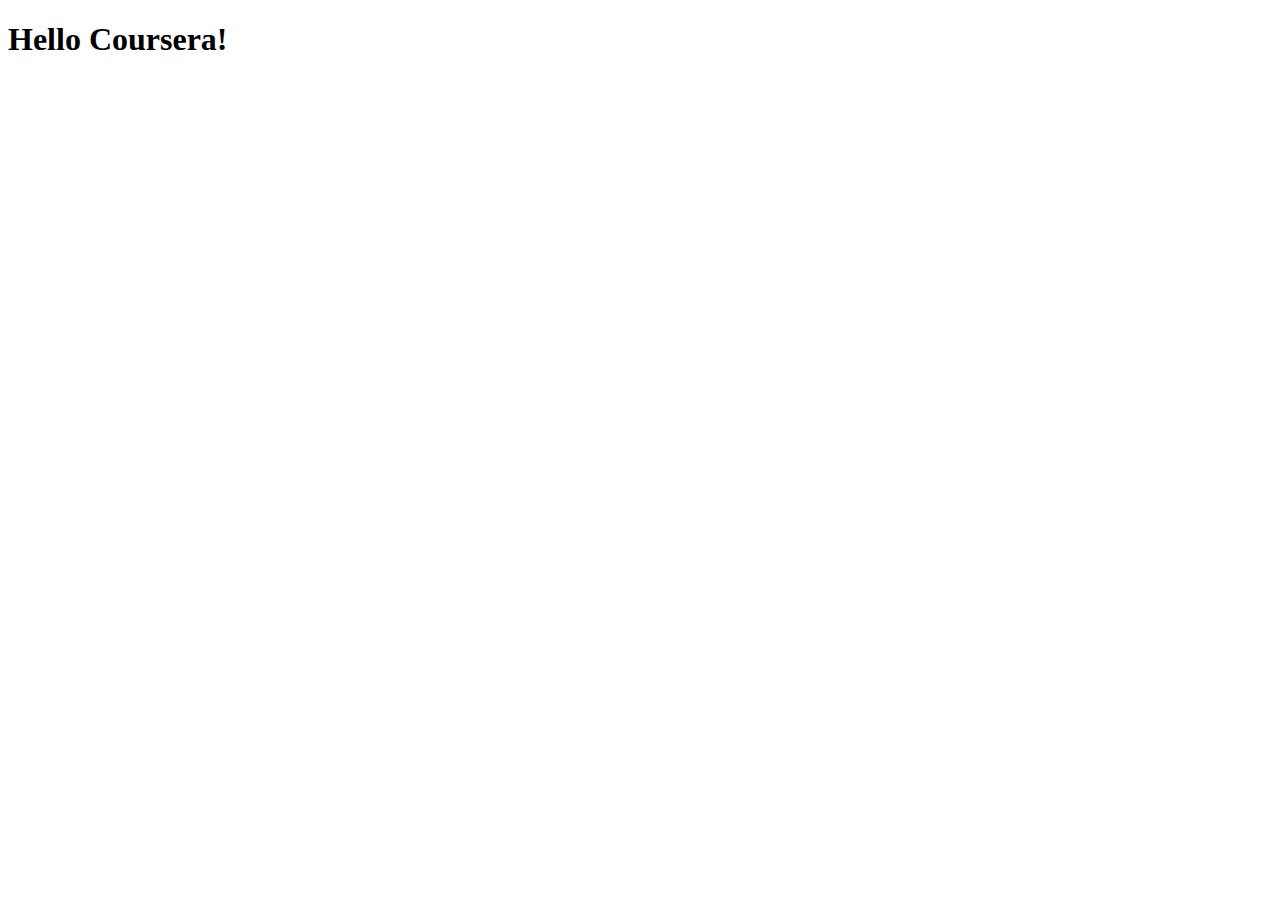
==== w3_sub/index.html @ b22718c4 "w-3 sub" ====
<!doctype html>
<html lang="en">
  <head>
    <meta charset="utf-8">
    <meta http-equiv="X-UA-Compatible" content="IE=edge">
    <meta name="viewport" content="width=device-width, initial-scale=1">

    <!-- HTML5 shim and Respond.js for IE8 support of HTML5 elements and media queries -->
    <!-- WARNING: Respond.js doesn't work if you view the page via file:// -->
    <!--[if lt IE 9]>
      <script src="https://oss.maxcdn.com/html5shiv/3.7.2/html5shiv.min.js"></script>
      <script src="https://oss.maxcdn.com/respond/1.4.2/respond.min.js"></script>
    <![endif]-->

    <title>Bootstrap Starter Page</title>
    <link rel="stylesheet" href="css/bootstrap.min.css">
    <link rel="stylesheet" href="css/styles.css">
  </head>
<body>

  <h1>Hello Coursera!</h1>

  <!-- jQuery (Bootstrap JS plugins depend on it) -->
  <script src="js/jquery-1.11.3.min.js"></script>
  <script src="js/bootstrap.min.js"></script>
  <script src="js/script.js"></script>
</body>
</html>
---- w3_sub/css/styles.css ----
div {
	text-align: center;
}
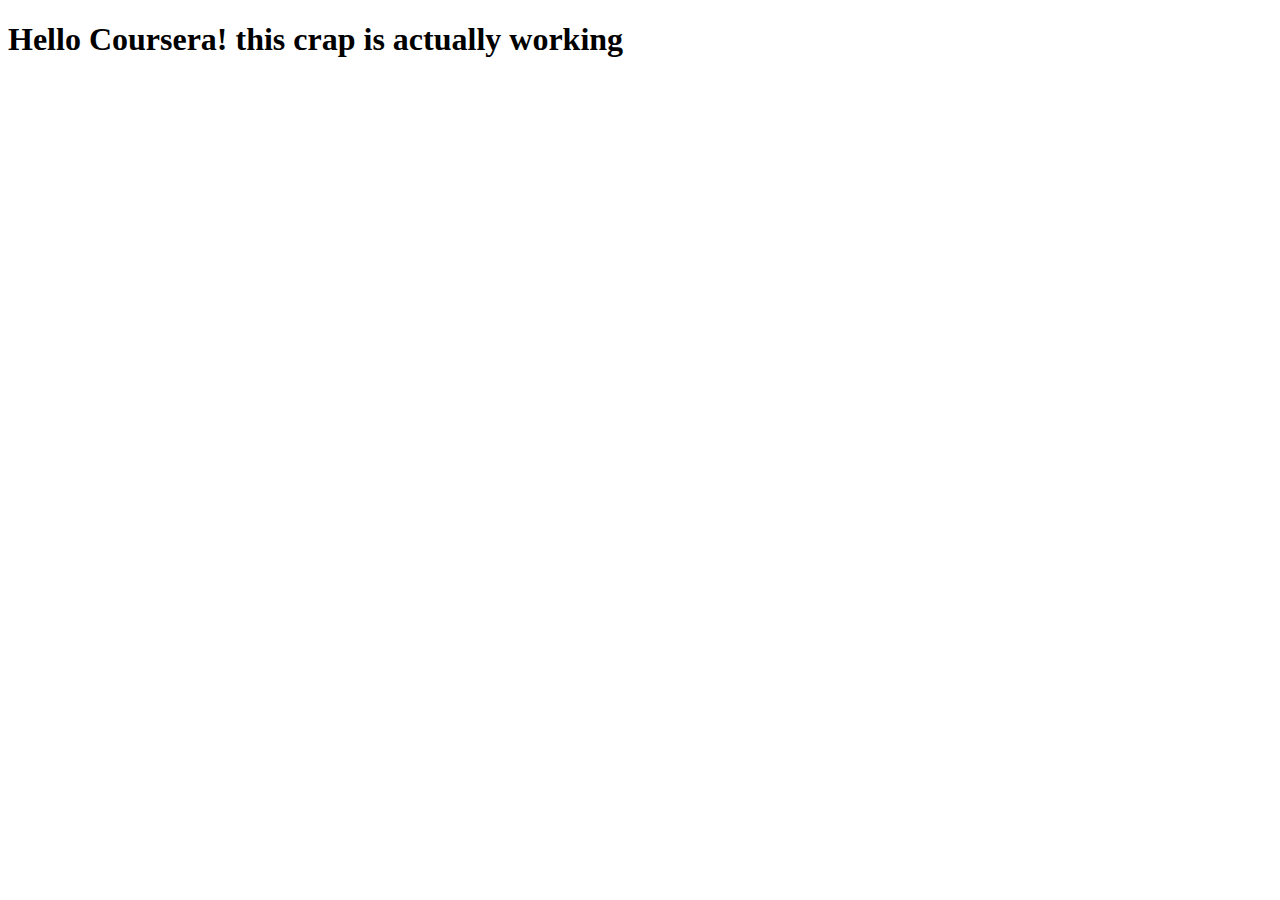
==== commit c7fa2971: "sampe" ====
--- a/w3_sub/index.html
+++ b/w3_sub/index.html
@@ -5,6 +5,8 @@
     <meta http-equiv="X-UA-Compatible" content="IE=edge">
     <meta name="viewport" content="width=device-width, initial-scale=1">
 
+    <link rel="stylesheet" href="css/bootstrap.min.css">
+    <link rel="stylesheet" href="css/styles.css">
     <!-- HTML5 shim and Respond.js for IE8 support of HTML5 elements and media queries -->
     <!-- WARNING: Respond.js doesn't work if you view the page via file:// -->
     <!--[if lt IE 9]>
@@ -18,7 +20,7 @@
   </head>
 <body>
 
-  <h1>Hello Coursera!</h1>
+  <h1>Hello Coursera! this crap is actually working</h1>
 
   <!-- jQuery (Bootstrap JS plugins depend on it) -->
   <script src="js/jquery-1.11.3.min.js"></script>
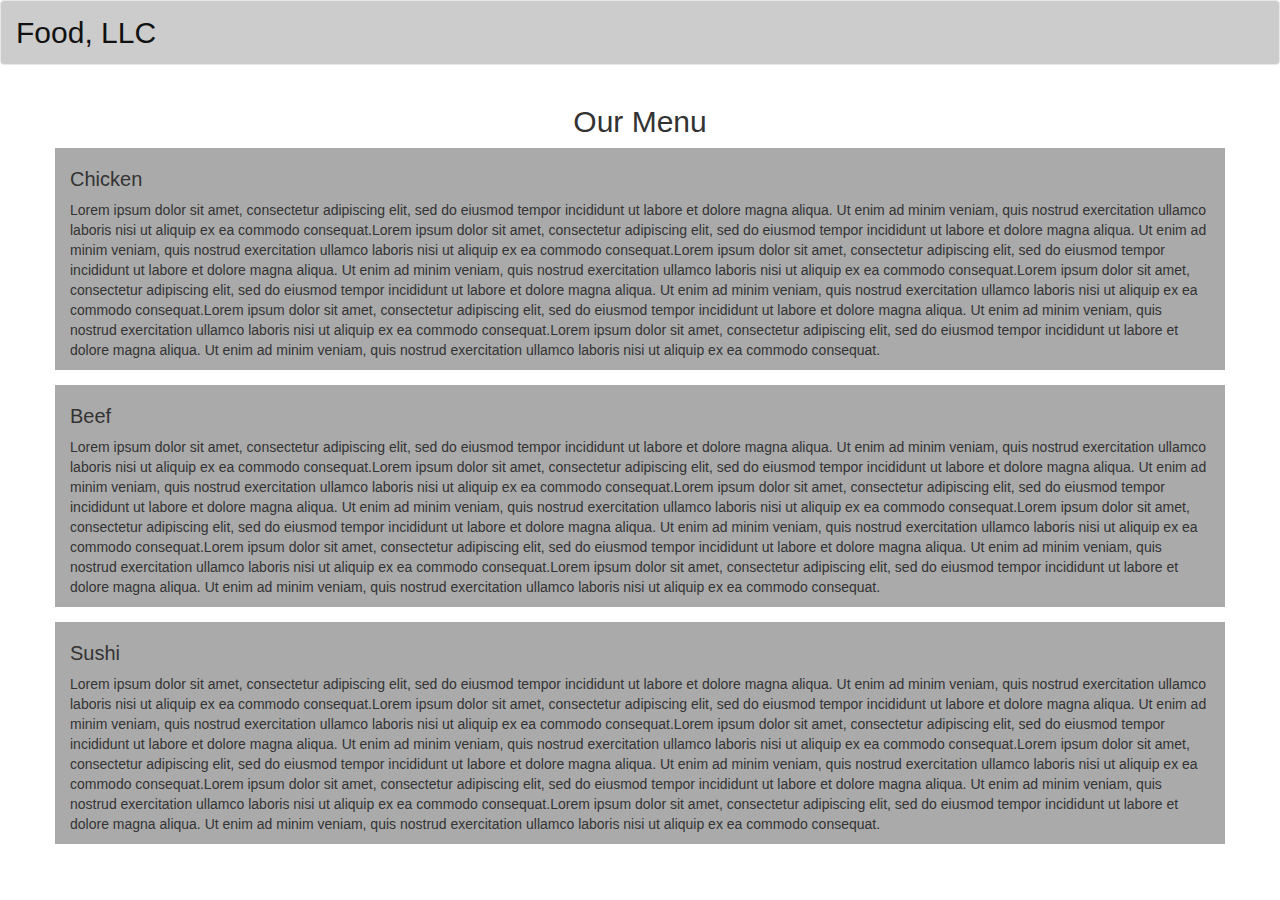
==== commit dc05f54b: "submission-w3-1" ====
--- a/w3_sub/index.html
+++ b/w3_sub/index.html
@@ -5,8 +5,6 @@
     <meta http-equiv="X-UA-Compatible" content="IE=edge">
     <meta name="viewport" content="width=device-width, initial-scale=1">
 
-    <link rel="stylesheet" href="css/bootstrap.min.css">
-    <link rel="stylesheet" href="css/styles.css">
     <!-- HTML5 shim and Respond.js for IE8 support of HTML5 elements and media queries -->
     <!-- WARNING: Respond.js doesn't work if you view the page via file:// -->
     <!--[if lt IE 9]>
@@ -14,13 +12,66 @@
       <script src="https://oss.maxcdn.com/respond/1.4.2/respond.min.js"></script>
     <![endif]-->
 
-    <title>Bootstrap Starter Page</title>
+    <title>Assignment Solution for Module 3</title>
     <link rel="stylesheet" href="css/bootstrap.min.css">
     <link rel="stylesheet" href="css/styles.css">
   </head>
 <body>
 
-  <h1>Hello Coursera! this crap is actually working</h1>
+  <header>
+    <nav class="navbar navbar-default">
+      <div class="container-fluid">
+        <!-- Brand and toggle get grouped for better mobile display -->
+        <div class="navbar-header">
+          <button type="button" class="navbar-toggle collapsed" data-toggle="collapse" data-target="#bs-example-navbar-collapse-1" aria-expanded="false">
+            <span class="sr-only">Toggle navigation</span>
+            <span class="icon-bar"></span>
+            <span class="icon-bar"></span>
+            <span class="icon-bar"></span>
+          </button>
+          <div>
+            <a class="navbar-brand" href="index.html"><h1>Food, LLC</h1></a>
+          </div>
+          
+        </div>
+
+        <!-- Collect the nav links, forms, and other content for toggling -->
+        <div class="collapse navbar-collapse" id="bs-example-navbar-collapse-1">
+          
+          <ul class="nav navbar-nav navbar-right hidden-md hidden-sm hidden-lg navbar-collapse-contents">
+            <li id="chicken"><a href="#">Chicken</a></li>
+            <li><a href="#">Beef</a></li>
+            <li><a href="#">Sushi</a></li>
+          </ul>
+        </div><!-- /.navbar-collapse -->
+      </div><!-- /.container-fluid -->
+    </nav>
+  </header>
+
+  <div class="container">
+    <h2 class="text-center">Our Menu</h2>
+    <div class="row row-blocks">
+      <div class="col-xs-1 visible-xs"></div>
+      <div class="col-xs-10 col-sm-12 rows">
+        <h3>Chicken</h3>
+        <p>Lorem ipsum dolor sit amet, consectetur adipiscing elit, sed do eiusmod tempor incididunt ut labore et dolore magna aliqua. Ut enim ad minim veniam, quis nostrud exercitation ullamco laboris nisi ut aliquip ex ea commodo consequat.Lorem ipsum dolor sit amet, consectetur adipiscing elit, sed do eiusmod tempor incididunt ut labore et dolore magna aliqua. Ut enim ad minim veniam, quis nostrud exercitation ullamco laboris nisi ut aliquip ex ea commodo consequat.Lorem ipsum dolor sit amet, consectetur adipiscing elit, sed do eiusmod tempor incididunt ut labore et dolore magna aliqua. Ut enim ad minim veniam, quis nostrud exercitation ullamco laboris nisi ut aliquip ex ea commodo consequat.Lorem ipsum dolor sit amet, consectetur adipiscing elit, sed do eiusmod tempor incididunt ut labore et dolore magna aliqua. Ut enim ad minim veniam, quis nostrud exercitation ullamco laboris nisi ut aliquip ex ea commodo consequat.Lorem ipsum dolor sit amet, consectetur adipiscing elit, sed do eiusmod tempor incididunt ut labore et dolore magna aliqua. Ut enim ad minim veniam, quis nostrud exercitation ullamco laboris nisi ut aliquip ex ea commodo consequat.Lorem ipsum dolor sit amet, consectetur adipiscing elit, sed do eiusmod tempor incididunt ut labore et dolore magna aliqua. Ut enim ad minim veniam, quis nostrud exercitation ullamco laboris nisi ut aliquip ex ea commodo consequat.</p>
+      </div>
+    </div>
+    <div class="row row-blocks">
+      <div class="col-xs-1 visible-xs"></div>
+      <div class="col-xs-10 col-sm-12 rows">
+        <h3>Beef</h3>
+        <p>Lorem ipsum dolor sit amet, consectetur adipiscing elit, sed do eiusmod tempor incididunt ut labore et dolore magna aliqua. Ut enim ad minim veniam, quis nostrud exercitation ullamco laboris nisi ut aliquip ex ea commodo consequat.Lorem ipsum dolor sit amet, consectetur adipiscing elit, sed do eiusmod tempor incididunt ut labore et dolore magna aliqua. Ut enim ad minim veniam, quis nostrud exercitation ullamco laboris nisi ut aliquip ex ea commodo consequat.Lorem ipsum dolor sit amet, consectetur adipiscing elit, sed do eiusmod tempor incididunt ut labore et dolore magna aliqua. Ut enim ad minim veniam, quis nostrud exercitation ullamco laboris nisi ut aliquip ex ea commodo consequat.Lorem ipsum dolor sit amet, consectetur adipiscing elit, sed do eiusmod tempor incididunt ut labore et dolore magna aliqua. Ut enim ad minim veniam, quis nostrud exercitation ullamco laboris nisi ut aliquip ex ea commodo consequat.Lorem ipsum dolor sit amet, consectetur adipiscing elit, sed do eiusmod tempor incididunt ut labore et dolore magna aliqua. Ut enim ad minim veniam, quis nostrud exercitation ullamco laboris nisi ut aliquip ex ea commodo consequat.Lorem ipsum dolor sit amet, consectetur adipiscing elit, sed do eiusmod tempor incididunt ut labore et dolore magna aliqua. Ut enim ad minim veniam, quis nostrud exercitation ullamco laboris nisi ut aliquip ex ea commodo consequat.</p>
+      </div>
+    </div>
+    <div class="row row-blocks">
+      <div class="col-xs-1 visible-xs"></div>
+      <div class="col-xs-10 col-sm-12 rows">
+        <h3>Sushi</h3>
+        <p>Lorem ipsum dolor sit amet, consectetur adipiscing elit, sed do eiusmod tempor incididunt ut labore et dolore magna aliqua. Ut enim ad minim veniam, quis nostrud exercitation ullamco laboris nisi ut aliquip ex ea commodo consequat.Lorem ipsum dolor sit amet, consectetur adipiscing elit, sed do eiusmod tempor incididunt ut labore et dolore magna aliqua. Ut enim ad minim veniam, quis nostrud exercitation ullamco laboris nisi ut aliquip ex ea commodo consequat.Lorem ipsum dolor sit amet, consectetur adipiscing elit, sed do eiusmod tempor incididunt ut labore et dolore magna aliqua. Ut enim ad minim veniam, quis nostrud exercitation ullamco laboris nisi ut aliquip ex ea commodo consequat.Lorem ipsum dolor sit amet, consectetur adipiscing elit, sed do eiusmod tempor incididunt ut labore et dolore magna aliqua. Ut enim ad minim veniam, quis nostrud exercitation ullamco laboris nisi ut aliquip ex ea commodo consequat.Lorem ipsum dolor sit amet, consectetur adipiscing elit, sed do eiusmod tempor incididunt ut labore et dolore magna aliqua. Ut enim ad minim veniam, quis nostrud exercitation ullamco laboris nisi ut aliquip ex ea commodo consequat.Lorem ipsum dolor sit amet, consectetur adipiscing elit, sed do eiusmod tempor incididunt ut labore et dolore magna aliqua. Ut enim ad minim veniam, quis nostrud exercitation ullamco laboris nisi ut aliquip ex ea commodo consequat.</p>
+      </div>
+    </div>
+  </div>
 
   <!-- jQuery (Bootstrap JS plugins depend on it) -->
   <script src="js/jquery-1.11.3.min.js"></script>
--- a/w3_sub/css/styles.css
+++ b/w3_sub/css/styles.css
@@ -1,3 +1,49 @@
-div {
+h3{
+	font-size: 20px;
+}
+/*header */
+.navbar-brand{
+	height:auto;
+}
+
+.navbar-toggle{
+	margin-top: 14px;
+}
+.navbar-brand h1{
+	color: #111;
+	margin:0;
+	font-size: 30px;
+}
+
+
+.navbar-collapse-contents{
 	text-align: center;
-}+	color: #444;
+	margin-top: 0;
+	margin-bottom: 0;
+	background-color: #fff;
+}
+.navbar-collapse-contents li {
+	border-bottom :#111 solid 1px;
+
+}
+
+#chicken{
+	border-top :#111 solid 1px;
+}
+
+.navbar{
+	background-color: #ccc;
+}
+/*header end*/
+
+
+.textp-center{
+	font-size: 26px;
+}
+
+.rows{
+	background-color: #aaa;
+	margin:0 0 15px;
+}
+
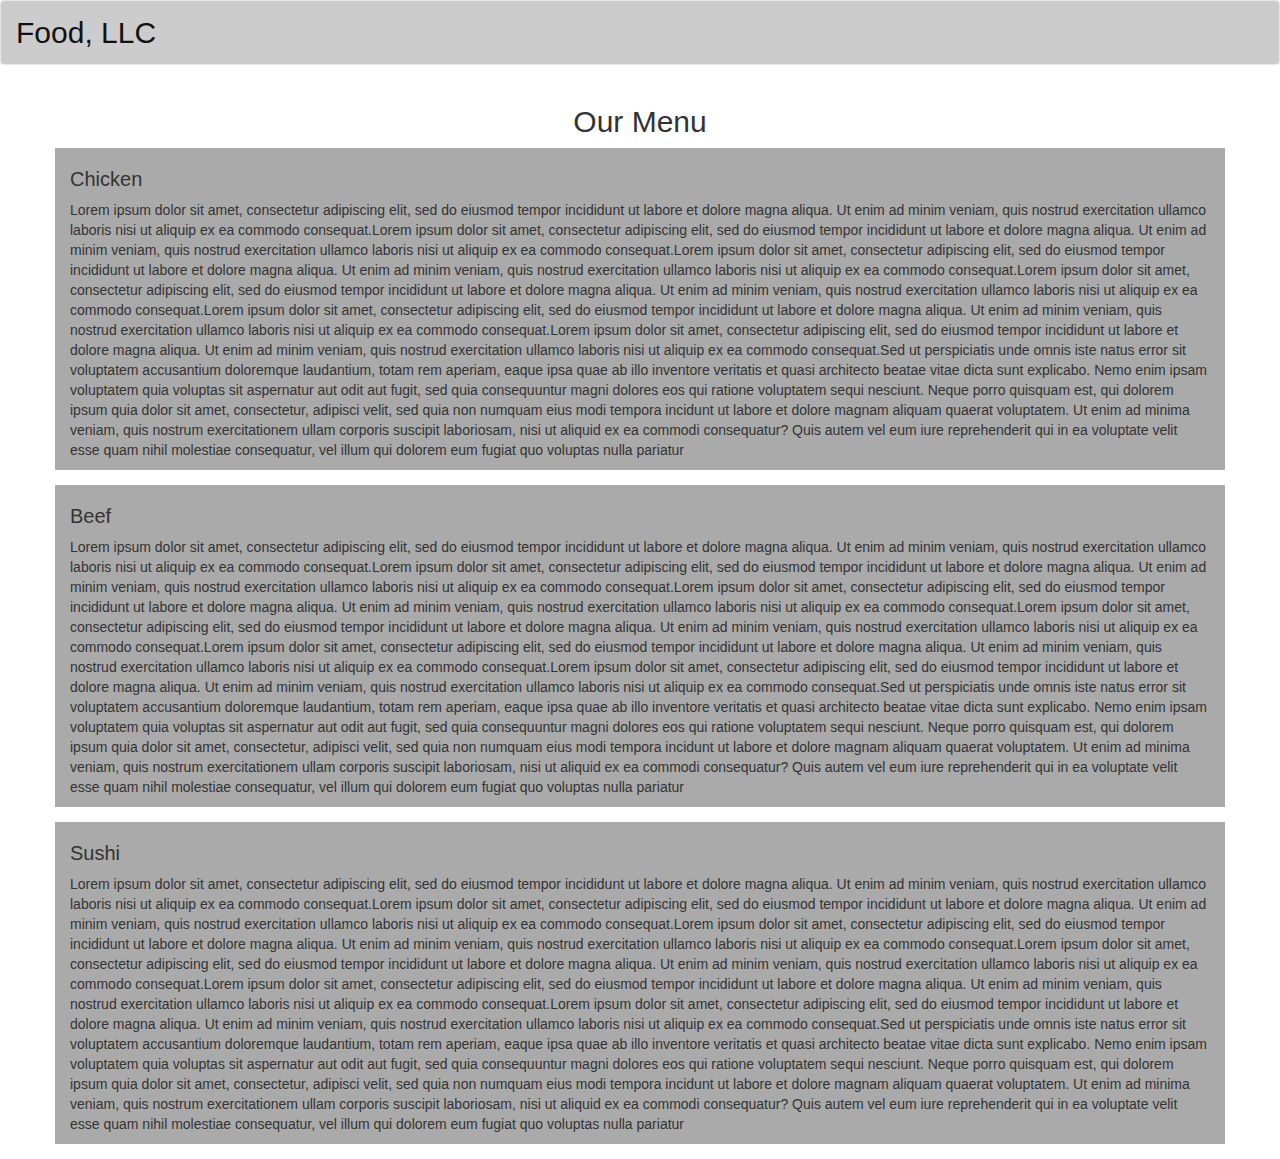
==== commit 35d8792d: "Update index.html" ====
--- a/w3_sub/index.html
+++ b/w3_sub/index.html
@@ -13,7 +13,7 @@
     <![endif]-->
 
     <title>Assignment Solution for Module 3</title>
-    <link rel="stylesheet" href="css/bootstrap.min.css">
+    <link rel="stylesheet" href="http://maxcdn.bootstrapcdn.com/bootstrap/3.2.0/css/bootstrap.min.css">
     <link rel="stylesheet" href="css/styles.css">
   </head>
 <body>
@@ -54,21 +54,21 @@
       <div class="col-xs-1 visible-xs"></div>
       <div class="col-xs-10 col-sm-12 rows">
         <h3>Chicken</h3>
-        <p>Lorem ipsum dolor sit amet, consectetur adipiscing elit, sed do eiusmod tempor incididunt ut labore et dolore magna aliqua. Ut enim ad minim veniam, quis nostrud exercitation ullamco laboris nisi ut aliquip ex ea commodo consequat.Lorem ipsum dolor sit amet, consectetur adipiscing elit, sed do eiusmod tempor incididunt ut labore et dolore magna aliqua. Ut enim ad minim veniam, quis nostrud exercitation ullamco laboris nisi ut aliquip ex ea commodo consequat.Lorem ipsum dolor sit amet, consectetur adipiscing elit, sed do eiusmod tempor incididunt ut labore et dolore magna aliqua. Ut enim ad minim veniam, quis nostrud exercitation ullamco laboris nisi ut aliquip ex ea commodo consequat.Lorem ipsum dolor sit amet, consectetur adipiscing elit, sed do eiusmod tempor incididunt ut labore et dolore magna aliqua. Ut enim ad minim veniam, quis nostrud exercitation ullamco laboris nisi ut aliquip ex ea commodo consequat.Lorem ipsum dolor sit amet, consectetur adipiscing elit, sed do eiusmod tempor incididunt ut labore et dolore magna aliqua. Ut enim ad minim veniam, quis nostrud exercitation ullamco laboris nisi ut aliquip ex ea commodo consequat.Lorem ipsum dolor sit amet, consectetur adipiscing elit, sed do eiusmod tempor incididunt ut labore et dolore magna aliqua. Ut enim ad minim veniam, quis nostrud exercitation ullamco laboris nisi ut aliquip ex ea commodo consequat.</p>
+        <p>Lorem ipsum dolor sit amet, consectetur adipiscing elit, sed do eiusmod tempor incididunt ut labore et dolore magna aliqua. Ut enim ad minim veniam, quis nostrud exercitation ullamco laboris nisi ut aliquip ex ea commodo consequat.Lorem ipsum dolor sit amet, consectetur adipiscing elit, sed do eiusmod tempor incididunt ut labore et dolore magna aliqua. Ut enim ad minim veniam, quis nostrud exercitation ullamco laboris nisi ut aliquip ex ea commodo consequat.Lorem ipsum dolor sit amet, consectetur adipiscing elit, sed do eiusmod tempor incididunt ut labore et dolore magna aliqua. Ut enim ad minim veniam, quis nostrud exercitation ullamco laboris nisi ut aliquip ex ea commodo consequat.Lorem ipsum dolor sit amet, consectetur adipiscing elit, sed do eiusmod tempor incididunt ut labore et dolore magna aliqua. Ut enim ad minim veniam, quis nostrud exercitation ullamco laboris nisi ut aliquip ex ea commodo consequat.Lorem ipsum dolor sit amet, consectetur adipiscing elit, sed do eiusmod tempor incididunt ut labore et dolore magna aliqua. Ut enim ad minim veniam, quis nostrud exercitation ullamco laboris nisi ut aliquip ex ea commodo consequat.Lorem ipsum dolor sit amet, consectetur adipiscing elit, sed do eiusmod tempor incididunt ut labore et dolore magna aliqua. Ut enim ad minim veniam, quis nostrud exercitation ullamco laboris nisi ut aliquip ex ea commodo consequat.Sed ut perspiciatis unde omnis iste natus error sit voluptatem accusantium doloremque laudantium, totam rem aperiam, eaque ipsa quae ab illo inventore veritatis et quasi architecto beatae vitae dicta sunt explicabo. Nemo enim ipsam voluptatem quia voluptas sit aspernatur aut odit aut fugit, sed quia consequuntur magni dolores eos qui ratione voluptatem sequi nesciunt. Neque porro quisquam est, qui dolorem ipsum quia dolor sit amet, consectetur, adipisci velit, sed quia non numquam eius modi tempora incidunt ut labore et dolore magnam aliquam quaerat voluptatem. Ut enim ad minima veniam, quis nostrum exercitationem ullam corporis suscipit laboriosam, nisi ut aliquid ex ea commodi consequatur? Quis autem vel eum iure reprehenderit qui in ea voluptate velit esse quam nihil molestiae consequatur, vel illum qui dolorem eum fugiat quo voluptas nulla pariatur</p>
       </div>
     </div>
     <div class="row row-blocks">
       <div class="col-xs-1 visible-xs"></div>
       <div class="col-xs-10 col-sm-12 rows">
         <h3>Beef</h3>
-        <p>Lorem ipsum dolor sit amet, consectetur adipiscing elit, sed do eiusmod tempor incididunt ut labore et dolore magna aliqua. Ut enim ad minim veniam, quis nostrud exercitation ullamco laboris nisi ut aliquip ex ea commodo consequat.Lorem ipsum dolor sit amet, consectetur adipiscing elit, sed do eiusmod tempor incididunt ut labore et dolore magna aliqua. Ut enim ad minim veniam, quis nostrud exercitation ullamco laboris nisi ut aliquip ex ea commodo consequat.Lorem ipsum dolor sit amet, consectetur adipiscing elit, sed do eiusmod tempor incididunt ut labore et dolore magna aliqua. Ut enim ad minim veniam, quis nostrud exercitation ullamco laboris nisi ut aliquip ex ea commodo consequat.Lorem ipsum dolor sit amet, consectetur adipiscing elit, sed do eiusmod tempor incididunt ut labore et dolore magna aliqua. Ut enim ad minim veniam, quis nostrud exercitation ullamco laboris nisi ut aliquip ex ea commodo consequat.Lorem ipsum dolor sit amet, consectetur adipiscing elit, sed do eiusmod tempor incididunt ut labore et dolore magna aliqua. Ut enim ad minim veniam, quis nostrud exercitation ullamco laboris nisi ut aliquip ex ea commodo consequat.Lorem ipsum dolor sit amet, consectetur adipiscing elit, sed do eiusmod tempor incididunt ut labore et dolore magna aliqua. Ut enim ad minim veniam, quis nostrud exercitation ullamco laboris nisi ut aliquip ex ea commodo consequat.</p>
+        <p>Lorem ipsum dolor sit amet, consectetur adipiscing elit, sed do eiusmod tempor incididunt ut labore et dolore magna aliqua. Ut enim ad minim veniam, quis nostrud exercitation ullamco laboris nisi ut aliquip ex ea commodo consequat.Lorem ipsum dolor sit amet, consectetur adipiscing elit, sed do eiusmod tempor incididunt ut labore et dolore magna aliqua. Ut enim ad minim veniam, quis nostrud exercitation ullamco laboris nisi ut aliquip ex ea commodo consequat.Lorem ipsum dolor sit amet, consectetur adipiscing elit, sed do eiusmod tempor incididunt ut labore et dolore magna aliqua. Ut enim ad minim veniam, quis nostrud exercitation ullamco laboris nisi ut aliquip ex ea commodo consequat.Lorem ipsum dolor sit amet, consectetur adipiscing elit, sed do eiusmod tempor incididunt ut labore et dolore magna aliqua. Ut enim ad minim veniam, quis nostrud exercitation ullamco laboris nisi ut aliquip ex ea commodo consequat.Lorem ipsum dolor sit amet, consectetur adipiscing elit, sed do eiusmod tempor incididunt ut labore et dolore magna aliqua. Ut enim ad minim veniam, quis nostrud exercitation ullamco laboris nisi ut aliquip ex ea commodo consequat.Lorem ipsum dolor sit amet, consectetur adipiscing elit, sed do eiusmod tempor incididunt ut labore et dolore magna aliqua. Ut enim ad minim veniam, quis nostrud exercitation ullamco laboris nisi ut aliquip ex ea commodo consequat.Sed ut perspiciatis unde omnis iste natus error sit voluptatem accusantium doloremque laudantium, totam rem aperiam, eaque ipsa quae ab illo inventore veritatis et quasi architecto beatae vitae dicta sunt explicabo. Nemo enim ipsam voluptatem quia voluptas sit aspernatur aut odit aut fugit, sed quia consequuntur magni dolores eos qui ratione voluptatem sequi nesciunt. Neque porro quisquam est, qui dolorem ipsum quia dolor sit amet, consectetur, adipisci velit, sed quia non numquam eius modi tempora incidunt ut labore et dolore magnam aliquam quaerat voluptatem. Ut enim ad minima veniam, quis nostrum exercitationem ullam corporis suscipit laboriosam, nisi ut aliquid ex ea commodi consequatur? Quis autem vel eum iure reprehenderit qui in ea voluptate velit esse quam nihil molestiae consequatur, vel illum qui dolorem eum fugiat quo voluptas nulla pariatur</p>
       </div>
     </div>
     <div class="row row-blocks">
       <div class="col-xs-1 visible-xs"></div>
       <div class="col-xs-10 col-sm-12 rows">
         <h3>Sushi</h3>
-        <p>Lorem ipsum dolor sit amet, consectetur adipiscing elit, sed do eiusmod tempor incididunt ut labore et dolore magna aliqua. Ut enim ad minim veniam, quis nostrud exercitation ullamco laboris nisi ut aliquip ex ea commodo consequat.Lorem ipsum dolor sit amet, consectetur adipiscing elit, sed do eiusmod tempor incididunt ut labore et dolore magna aliqua. Ut enim ad minim veniam, quis nostrud exercitation ullamco laboris nisi ut aliquip ex ea commodo consequat.Lorem ipsum dolor sit amet, consectetur adipiscing elit, sed do eiusmod tempor incididunt ut labore et dolore magna aliqua. Ut enim ad minim veniam, quis nostrud exercitation ullamco laboris nisi ut aliquip ex ea commodo consequat.Lorem ipsum dolor sit amet, consectetur adipiscing elit, sed do eiusmod tempor incididunt ut labore et dolore magna aliqua. Ut enim ad minim veniam, quis nostrud exercitation ullamco laboris nisi ut aliquip ex ea commodo consequat.Lorem ipsum dolor sit amet, consectetur adipiscing elit, sed do eiusmod tempor incididunt ut labore et dolore magna aliqua. Ut enim ad minim veniam, quis nostrud exercitation ullamco laboris nisi ut aliquip ex ea commodo consequat.Lorem ipsum dolor sit amet, consectetur adipiscing elit, sed do eiusmod tempor incididunt ut labore et dolore magna aliqua. Ut enim ad minim veniam, quis nostrud exercitation ullamco laboris nisi ut aliquip ex ea commodo consequat.</p>
+        <p>Lorem ipsum dolor sit amet, consectetur adipiscing elit, sed do eiusmod tempor incididunt ut labore et dolore magna aliqua. Ut enim ad minim veniam, quis nostrud exercitation ullamco laboris nisi ut aliquip ex ea commodo consequat.Lorem ipsum dolor sit amet, consectetur adipiscing elit, sed do eiusmod tempor incididunt ut labore et dolore magna aliqua. Ut enim ad minim veniam, quis nostrud exercitation ullamco laboris nisi ut aliquip ex ea commodo consequat.Lorem ipsum dolor sit amet, consectetur adipiscing elit, sed do eiusmod tempor incididunt ut labore et dolore magna aliqua. Ut enim ad minim veniam, quis nostrud exercitation ullamco laboris nisi ut aliquip ex ea commodo consequat.Lorem ipsum dolor sit amet, consectetur adipiscing elit, sed do eiusmod tempor incididunt ut labore et dolore magna aliqua. Ut enim ad minim veniam, quis nostrud exercitation ullamco laboris nisi ut aliquip ex ea commodo consequat.Lorem ipsum dolor sit amet, consectetur adipiscing elit, sed do eiusmod tempor incididunt ut labore et dolore magna aliqua. Ut enim ad minim veniam, quis nostrud exercitation ullamco laboris nisi ut aliquip ex ea commodo consequat.Lorem ipsum dolor sit amet, consectetur adipiscing elit, sed do eiusmod tempor incididunt ut labore et dolore magna aliqua. Ut enim ad minim veniam, quis nostrud exercitation ullamco laboris nisi ut aliquip ex ea commodo consequat.Sed ut perspiciatis unde omnis iste natus error sit voluptatem accusantium doloremque laudantium, totam rem aperiam, eaque ipsa quae ab illo inventore veritatis et quasi architecto beatae vitae dicta sunt explicabo. Nemo enim ipsam voluptatem quia voluptas sit aspernatur aut odit aut fugit, sed quia consequuntur magni dolores eos qui ratione voluptatem sequi nesciunt. Neque porro quisquam est, qui dolorem ipsum quia dolor sit amet, consectetur, adipisci velit, sed quia non numquam eius modi tempora incidunt ut labore et dolore magnam aliquam quaerat voluptatem. Ut enim ad minima veniam, quis nostrum exercitationem ullam corporis suscipit laboriosam, nisi ut aliquid ex ea commodi consequatur? Quis autem vel eum iure reprehenderit qui in ea voluptate velit esse quam nihil molestiae consequatur, vel illum qui dolorem eum fugiat quo voluptas nulla pariatur</p>
       </div>
     </div>
   </div>
